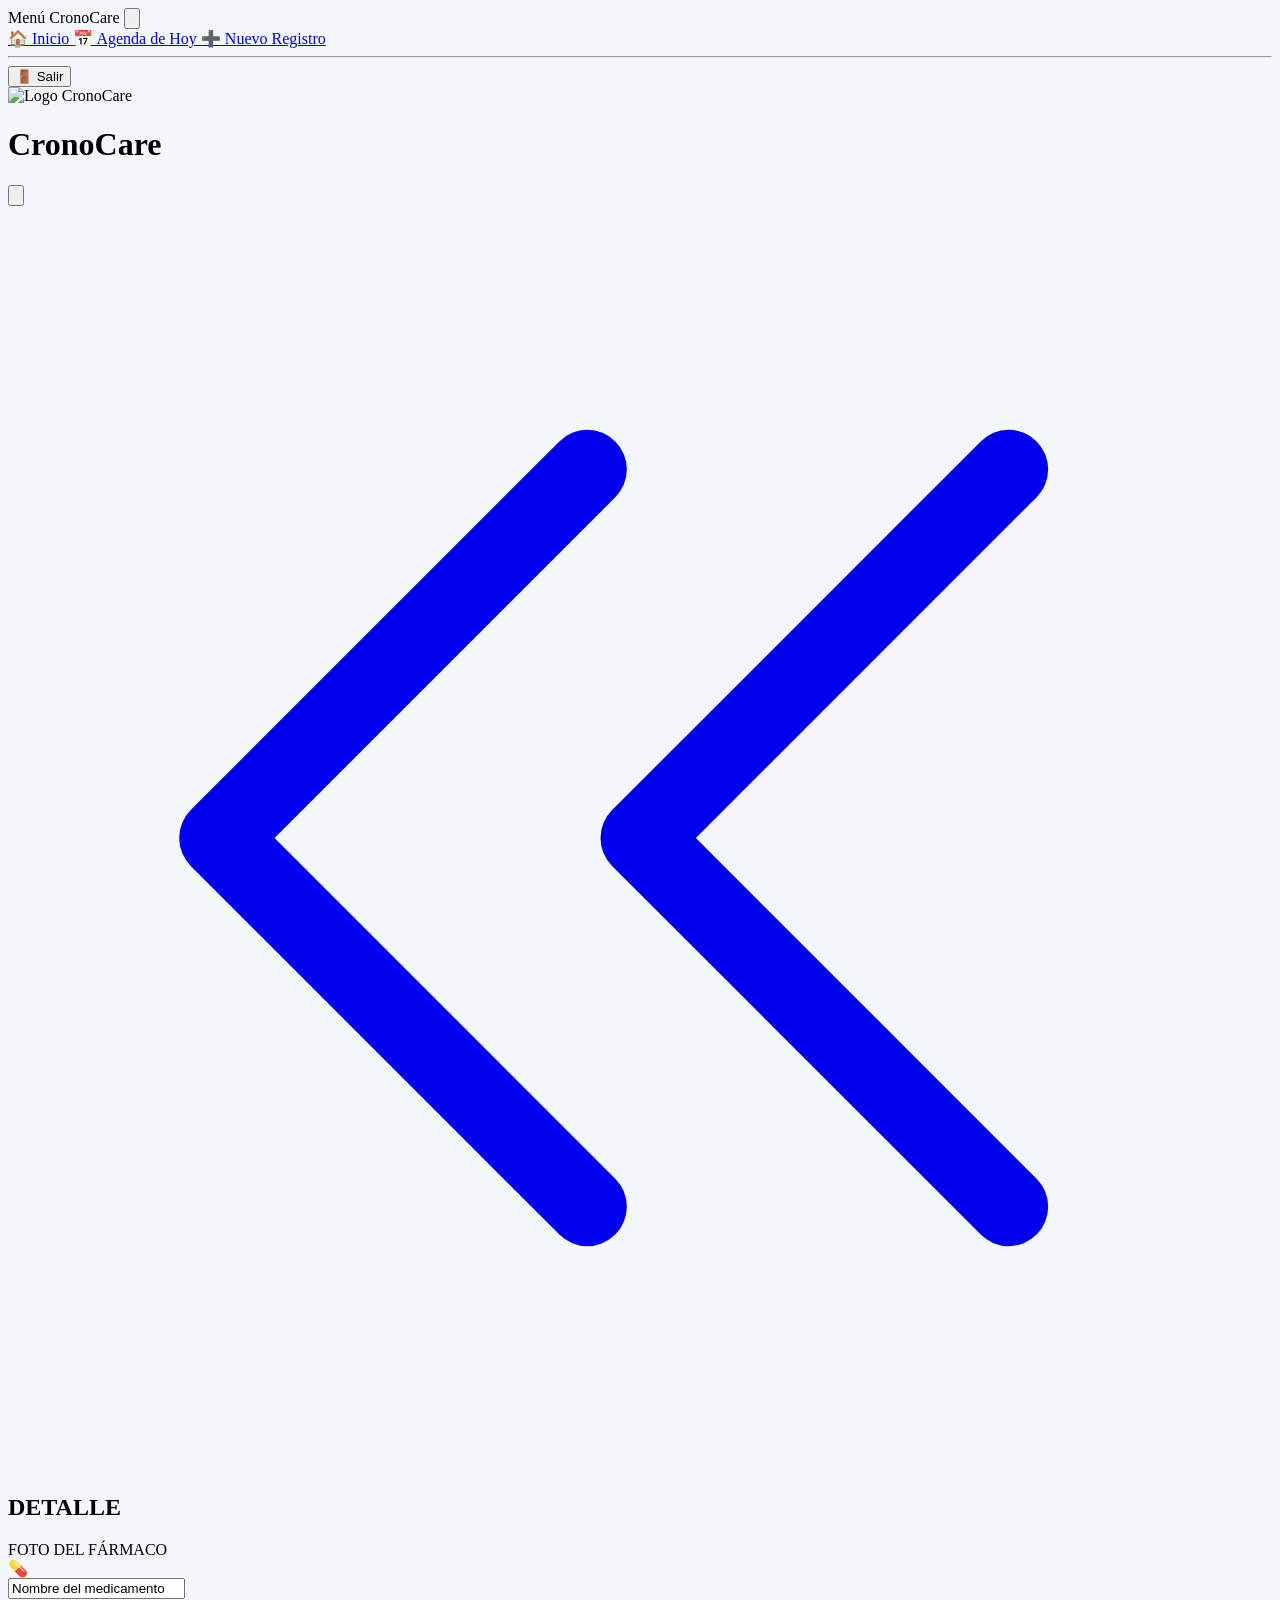
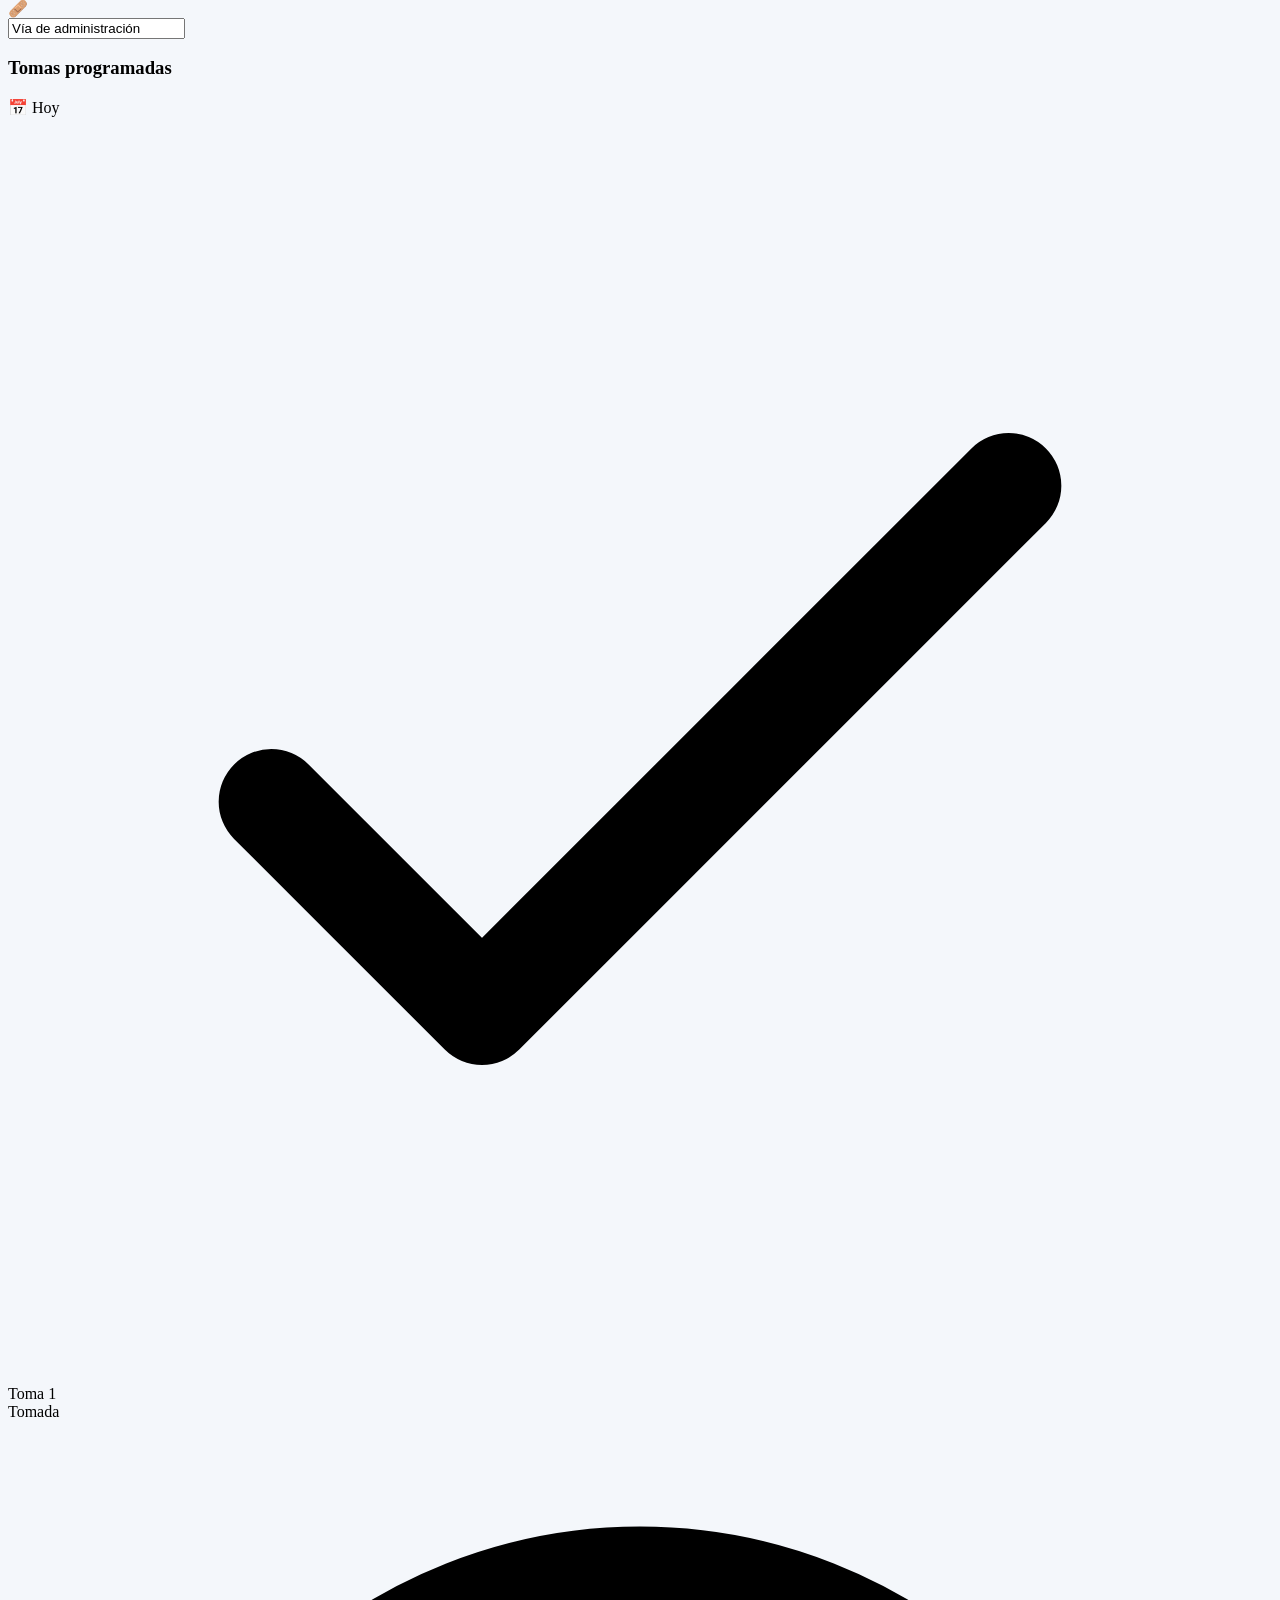
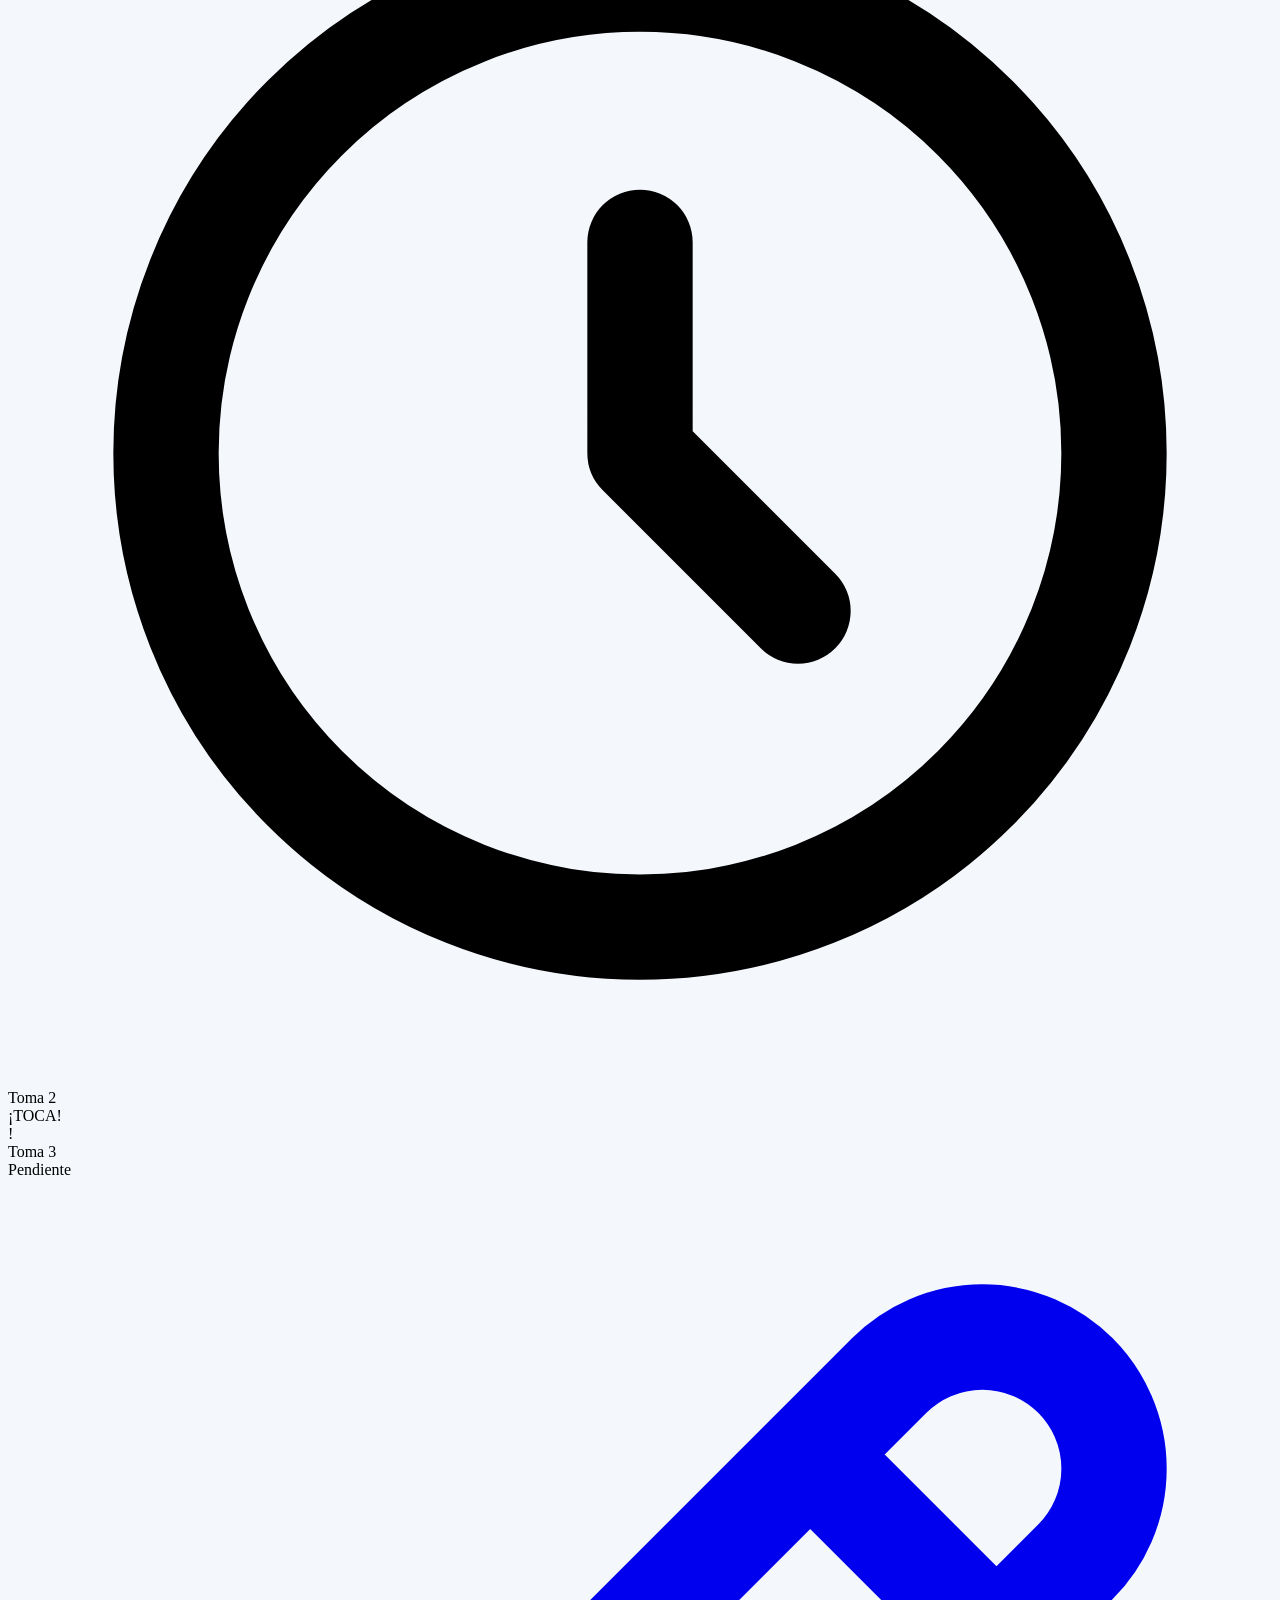
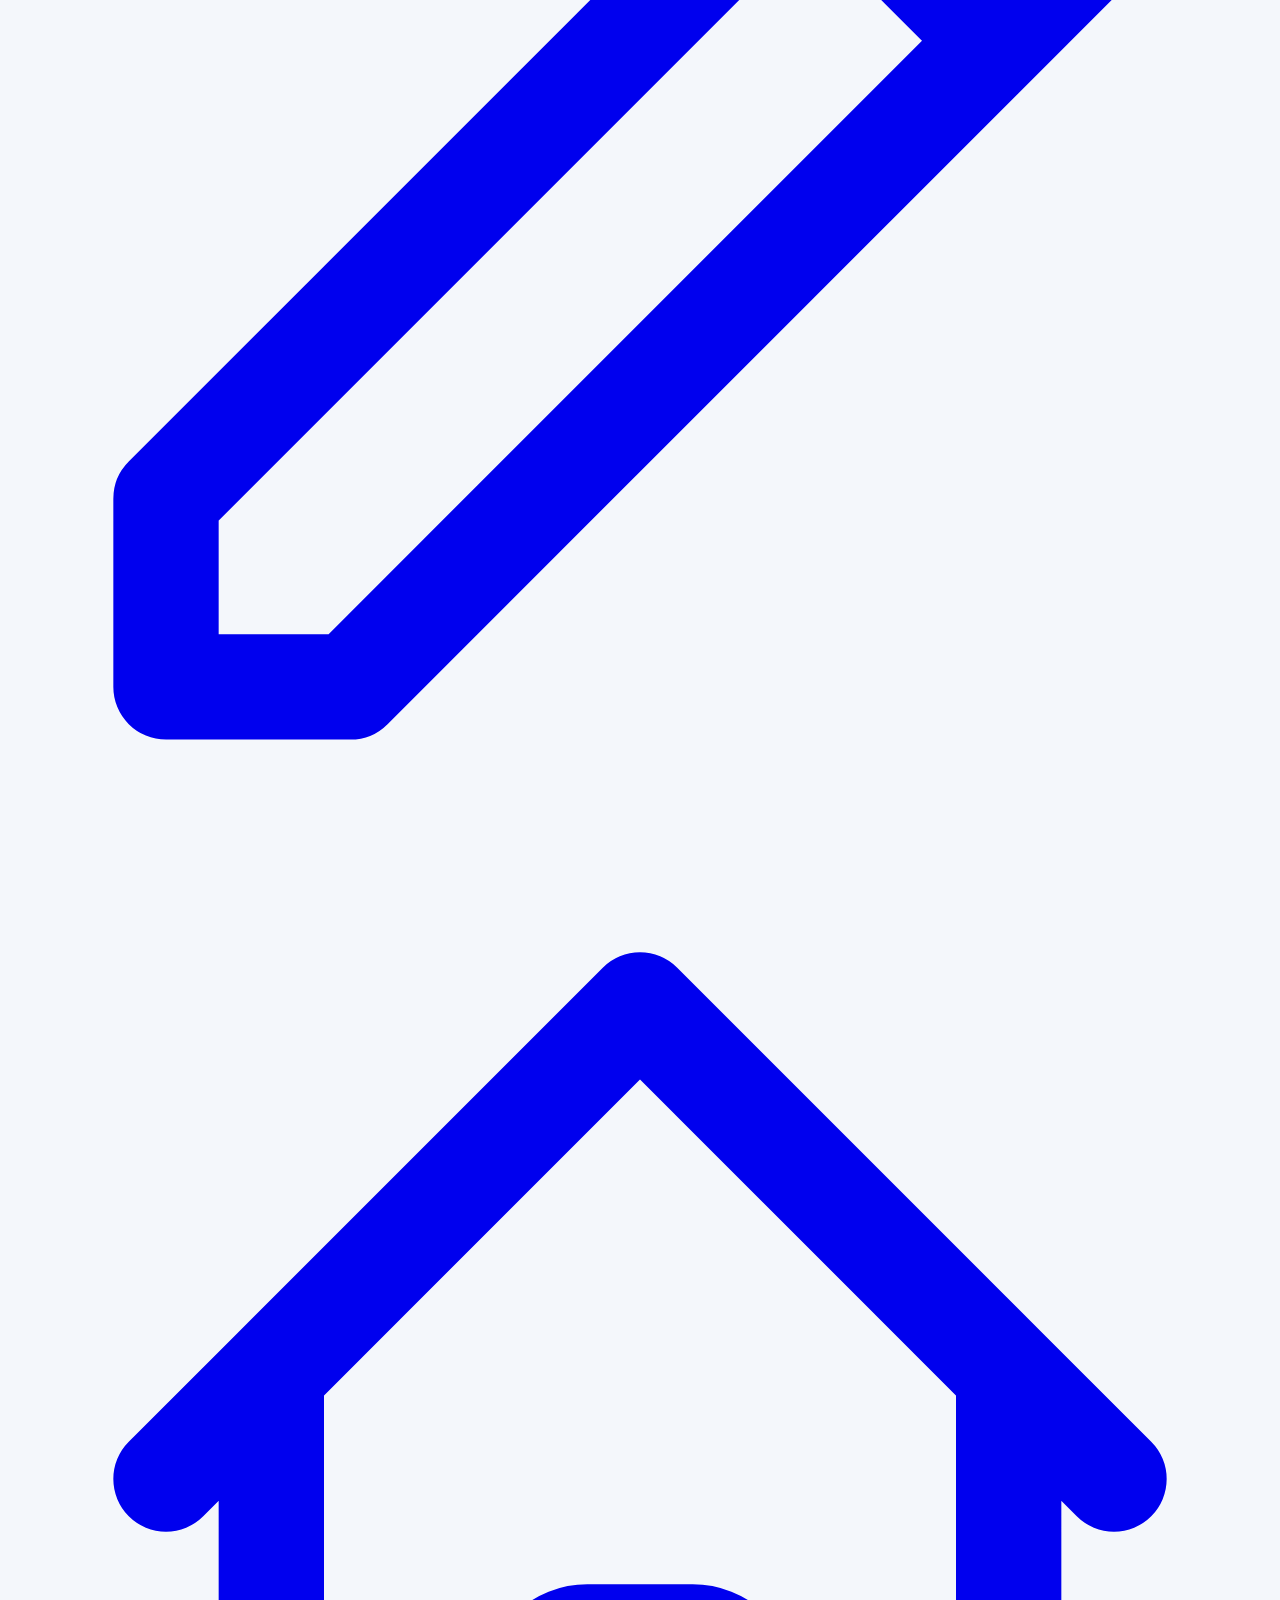
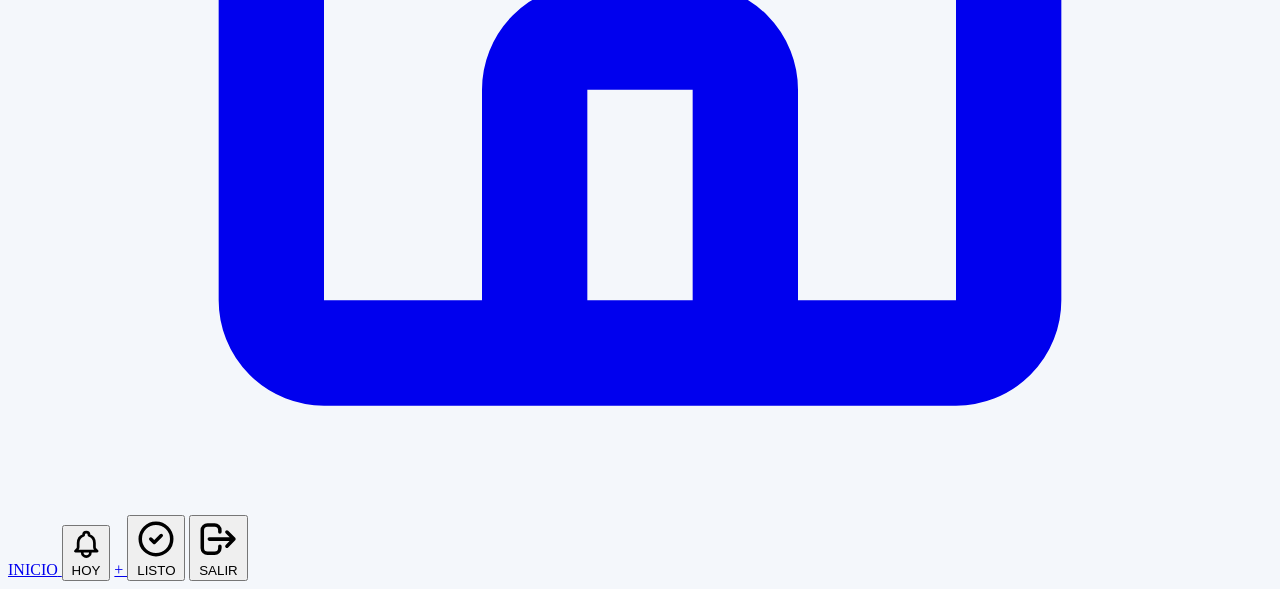
==== MiWebAPI/wwwroot/detalle_farmaco.html @ 4623398d "Inicialización del frontend del proyecto" ====
<!DOCTYPE html>
<html lang="es">
<head>
    <meta charset="UTF-8">
    <meta name="viewport" content="width=device-width, initial-scale=1.0">
    <title>CronoCare - Detalle del Fármaco</title>
    <script src="https://cdn.tailwindcss.com"></script>
    <script>
                tailwind.config = {
                    theme: {
                        extend: {
                            colors: {
                                'crono-blue': '#27749C',
                                'crono-light': '#E1F4F6',
                                'crono-teal': '#287F89',
                                'crono-dark': '#222222'
                            }
                        }
                    }
                }
    </script>
    <link rel="stylesheet" href="css/styles.css">
</head>
<body class="min-h-screen bg-crono-light font-sans overflow-x-hidden flex flex-col">

    <!-- Menú Lateral Desplegable (PC) -->
    <div id="sidebar" class="fixed inset-y-0 right-0 w-64 bg-white shadow-2xl transform translate-x-full transition-transform duration-300 z-50 flex flex-col">
        <div class="p-5 bg-crono-blue text-white flex justify-between items-center">
            <span class="font-bold text-lg">Menú CronoCare</span>
            <button id="closeSidebar" class="text-white hover:text-gray-200">
                <svg class="w-6 h-6" fill="none" stroke="currentColor" viewBox="0 0 24 24"><path stroke-linecap="round" stroke-linejoin="round" stroke-width="2" d="M6 18L18 6M6 6l12 12"></path></svg>
            </button>
        </div>
        <div class="flex flex-col p-6 gap-6">
            <a href="index.html" class="text-gray-700 hover:text-crono-teal font-semibold flex items-center gap-2">
                <span class="text-xl">🏠</span> Inicio
            </a>
            <a href="#" class="text-gray-700 hover:text-crono-teal font-semibold flex items-center gap-2">
                <span class="text-xl">📅</span> Agenda de Hoy
            </a>
            <a href="nuevo_farmaco.html" class="text-gray-700 hover:text-crono-teal font-semibold flex items-center gap-2">
                <span class="text-xl">➕</span> Nuevo Registro
            </a>
            <hr>
            <button id="btnCerrarSesionLateral" class="text-left text-red-500 hover:text-red-700 font-semibold flex items-center gap-2">
                <span class="text-xl">🚪</span> Salir
            </button>
        </div>
    </div>

    <div id="sidebarOverlay" class="fixed inset-0 bg-black bg-opacity-50 hidden z-40 transition-opacity"></div>

    <!-- Encabezado Azul -->
    <div class="bg-crono-blue text-white p-4 md:px-8 md:py-5 shadow-md flex justify-between items-center z-10 w-full">
        <div class="flex items-center gap-3">
            <div class="w-10 h-10 flex items-center justify-center overflow-hidden shadow-sm">
                <img src="/Images/logoCronoCare.png" alt="Logo CronoCare" class="w-full h-full object-cover">
            </div>
            <h1 class="text-2xl md:text-3xl font-bold tracking-wide">CronoCare</h1>
        </div>

        <button id="openSidebar" class="hidden md:block text-white hover:text-crono-light transition-colors">
            <svg class="w-8 h-8" fill="none" stroke="currentColor" viewBox="0 0 24 24"><path stroke-linecap="round" stroke-linejoin="round" stroke-width="2.5" d="M4 6h16M4 12h16M4 18h16"></path></svg>
        </button>
    </div>

    <!-- Contenedor Principal (Expandido a max-w-4xl para permitir 2 columnas) -->
    <div class="flex-1 pb-24 md:pb-12 w-full max-w-4xl mx-auto flex flex-col p-6 mt-2 relative">

        <!-- Botón Volver y Título -->
        <div class="flex items-center mb-8 w-full">
            <!-- Ícono de flecha doble como en Figma -->
            <a href="index.html" class="text-gray-700 hover:text-crono-teal transition-colors flex-shrink-0">
                <svg class="w-10 h-10" fill="none" stroke="currentColor" viewBox="0 0 24 24" stroke-width="1.5">
                    <path stroke-linecap="round" stroke-linejoin="round" d="M11 19l-7-7 7-7m8 14l-7-7 7-7"></path>
                </svg>
            </a>
            <h2 class="text-xl md:text-2xl font-bold text-center text-black tracking-wide flex-1 mr-10 uppercase">DETALLE</h2>
        </div>

        <!-- Layout de Cuadrícula: 1 columna en móvil, 2 en PC -->
        <div class="grid grid-cols-1 md:grid-cols-2 gap-8 md:gap-12 w-full">

            <!-- COLUMNA IZQUIERDA: Foto y Datos -->
            <div class="flex flex-col gap-4">
                <!-- Recuadro para la Fotografía -->
                <div class="w-full h-56 md:h-64 bg-gray-200/50 rounded-xl flex items-center justify-center border-2 border-gray-400 shadow-sm">
                    <span class="text-gray-400 font-bold tracking-widest text-sm md:text-base">FOTO DEL FÁRMACO</span>
                </div>

                <!-- Datos del Fármaco (Solo lectura, estilo translúcido) -->
                <div class="relative">
                    <div class="absolute inset-y-0 left-0 pl-5 flex items-center pointer-events-none">
                        <span class="text-xl opacity-70">💊</span>
                    </div>
                    <input type="text" value="Nombre del medicamento" readonly class="w-full bg-transparent border border-gray-400 rounded-full pl-14 pr-4 py-3 text-gray-400 font-semibold focus:outline-none">
                </div>

                <div class="relative">
                    <div class="absolute inset-y-0 left-0 pl-5 flex items-center pointer-events-none">
                        <span class="text-xl opacity-70">🩹</span>
                    </div>
                    <input type="text" value="Vía de administración" readonly class="w-full bg-transparent border border-gray-400 rounded-full pl-14 pr-4 py-3 text-gray-400 font-semibold focus:outline-none">
                </div>
            </div>

            <!-- COLUMNA DERECHA: Tomas programadas -->
            <div class="flex flex-col">
                <h3 class="font-bold text-black mb-4 text-lg md:text-xl">Tomas programadas</h3>

                <div class="flex items-center gap-2 mb-4 text-black font-semibold">
                    <span class="text-xl">📅</span> Hoy
                </div>

                <div class="flex flex-col gap-4 md:pl-2">

                    <!-- Toma 1: Terminada -->
                    <div class="flex items-center justify-between p-2">
                        <div class="flex items-center gap-4">
                            <div class="w-8 h-8 rounded-full border border-gray-400 flex items-center justify-center text-gray-600 bg-transparent">
                                <svg class="w-5 h-5" fill="none" stroke="currentColor" viewBox="0 0 24 24"><path stroke-linecap="round" stroke-linejoin="round" stroke-width="2" d="M5 13l4 4L19 7"></path></svg>
                            </div>
                            <span class="font-semibold text-black text-sm">Toma 1</span>
                        </div>
                        <span class="text-black text-xs font-semibold mr-4">Tomada</span>
                    </div>

                    <!-- Toma 2: ¡Toca ahora! (Fondo sombreado) -->
                    <div class="flex items-center justify-between bg-crono-teal/30 p-2 rounded-2xl">
                        <div class="flex items-center gap-4">
                            <div class="w-8 h-8 rounded-full border border-black flex items-center justify-center text-black bg-transparent">
                                <svg class="w-5 h-5" fill="none" stroke="currentColor" viewBox="0 0 24 24"><path stroke-linecap="round" stroke-linejoin="round" stroke-width="2" d="M12 8v4l3 3m6-3a9 9 0 11-18 0 9 9 0 0118 0z"></path></svg>
                            </div>
                            <span class="font-semibold text-black text-sm">Toma 2</span>
                        </div>
                        <span class="text-black text-xs font-semibold mr-4">¡TOCA!</span>
                    </div>

                    <!-- Toma 3: Pendiente -->
                    <div class="flex items-center justify-between p-2">
                        <div class="flex items-center gap-4">
                            <div class="w-8 h-8 rounded-full border border-gray-400 flex items-center justify-center text-gray-600 bg-transparent">
                                <span class="font-bold text-sm">!</span>
                            </div>
                            <span class="font-semibold text-black text-sm">Toma 3</span>
                        </div>
                        <span class="text-black text-xs font-semibold mr-4">Pendiente</span>
                    </div>

                </div>
            </div>

        </div>
    </div>

    <!-- BOTÓN FLOTANTE DE EDITAR (Lápiz) -->
    <a href="editar_farmaco.html" class="fixed bottom-24 right-4 md:bottom-10 md:right-10 bg-crono-blue text-white w-14 h-14 md:w-16 md:h-16 rounded-full flex items-center justify-center shadow-2xl hover:scale-110 hover:bg-blue-700 transition-all z-40">
        <svg class="w-6 h-6 md:w-8 md:h-8" fill="none" stroke="currentColor" viewBox="0 0 24 24">
            <path stroke-linecap="round" stroke-linejoin="round" stroke-width="2" d="M15.232 5.232l3.536 3.536m-2.036-5.036a2.5 2.5 0 113.536 3.536L6.5 21.036H3v-3.572L16.732 3.732z"></path>
        </svg>
    </a>

    <!-- BARRA DE NAVEGACIÓN INFERIOR (Móvil) -->
    <div class="md:hidden fixed bottom-0 w-full h-16 bg-white border-t border-gray-200 flex justify-between items-center px-2 shadow-[0_-5px_15px_rgba(0,0,0,0.05)] z-30">
        <a href="index.html" class="flex flex-col items-center text-gray-400 hover:text-crono-teal w-1/5 transition-colors">
            <svg class="w-6 h-6" fill="none" stroke="currentColor" viewBox="0 0 24 24"><path stroke-linecap="round" stroke-linejoin="round" stroke-width="2" d="M3 12l2-2m0 0l7-7 7 7M5 10v10a1 1 0 001 1h3m10-11l2 2m-2-2v10a1 1 0 01-1 1h-3m-6 0a1 1 0 001-1v-4a1 1 0 011-1h2a1 1 0 011 1v4a1 1 0 001 1m-6 0h6"></path></svg>
            <span class="text-[9px] font-bold mt-1">INICIO</span>
        </a>
        <button class="flex flex-col items-center text-gray-400 hover:text-crono-teal w-1/5 transition-colors">
            <svg class="w-6 h-6" fill="none" stroke="currentColor" viewBox="0 0 24 24"><path stroke-linecap="round" stroke-linejoin="round" stroke-width="2" d="M15 17h5l-1.405-1.405A2.032 2.032 0 0118 14.158V11a6.002 6.002 0 00-4-5.659V5a2 2 0 10-4 0v.341C7.67 6.165 6 8.388 6 11v3.159c0 .538-.214 1.055-.595 1.436L4 17h5m6 0v1a3 3 0 11-6 0v-1m6 0H9"></path></svg>
            <span class="text-[9px] font-bold mt-1">HOY</span>
        </button>
        <a href="nuevo_farmaco.html" class="relative -top-6 bg-crono-teal text-white w-14 h-14 rounded-full flex items-center justify-center text-4xl shadow-lg border-4 border-white transition-transform pb-1 z-50">
            +
        </a>
        <button class="flex flex-col items-center text-gray-400 hover:text-crono-teal w-1/5 transition-colors">
            <svg class="w-6 h-6" fill="none" stroke="currentColor" viewBox="0 0 24 24"><path stroke-linecap="round" stroke-linejoin="round" stroke-width="2" d="M9 12l2 2 4-4m6 2a9 9 0 11-18 0 9 9 0 0118 0z"></path></svg>
            <span class="text-[9px] font-bold mt-1">LISTO</span>
        </button>
        <button class="flex flex-col items-center text-gray-400 hover:text-red-500 w-1/5 transition-colors" onclick="sessionStorage.removeItem('empleados_usuario'); window.location.replace('login.html');">
            <svg class="w-6 h-6" fill="none" stroke="currentColor" viewBox="0 0 24 24"><path stroke-linecap="round" stroke-linejoin="round" stroke-width="2" d="M17 16l4-4m0 0l-4-4m4 4H7m6 4v1a3 3 0 01-3 3H6a3 3 0 01-3-3V7a3 3 0 013-3h4a3 3 0 013 3v1"></path></svg>
            <span class="text-[9px] font-bold mt-1">SALIR</span>
        </button>
    </div>

    <script>
                const sidebar = document.getElementById('sidebar');
                const overlay = document.getElementById('sidebarOverlay');
                const openBtn = document.getElementById('openSidebar');
                const closeBtn = document.getElementById('closeSidebar');

                function toggleMenu() {
                    sidebar.classList.toggle('translate-x-full');
                    overlay.classList.toggle('hidden');
                }

                openBtn.addEventListener('click', toggleMenu);
                closeBtn.addEventListener('click', toggleMenu);
                overlay.addEventListener('click', toggleMenu);

                document.getElementById('btnCerrarSesionLateral').addEventListener('click', () => {
                    sessionStorage.removeItem("empleados_usuario");
                    window.location.replace("login.html");
                });
    </script>
</body>
</html>
---- MiWebAPI/wwwroot/css/styles.css ----
body {
  background: #f4f7fb;
  min-height: 100vh;
}

.form-card {
  top: 1rem;
}

.card {
  border: 0;
  border-radius: 0.9rem;
}

.table th {
  white-space: nowrap;
}

.acciones {
  white-space: nowrap;
}

.acciones .btn + .btn {
  margin-left: 0.35rem;
}

.home-hero { background: linear-gradient(135deg, #eef5ff 0%, #ffffff 65%); }
.module-card { transition: transform 0.2s ease, box-shadow 0.2s ease; }
.module-card:hover { transform: translateY(-4px); }

.module-icon,
.login-logo {
  width: 3.25rem;
  height: 3.25rem;
  border-radius: 0.9rem;
  display: grid;
  place-items: center;
  background: #0d6efd;
  color: #fff;
  font-weight: 700;
  margin-bottom: 1rem;
}

.login-page { background: linear-gradient(135deg, #0d6efd 0%, #17365d 100%); }
.login-card { width: min(100%, 28rem); }
.login-logo { border-radius: 50%; margin-bottom: 0; }

@media (max-width: 767.98px) {
  .navbar-text {
    display: none;
  }
}
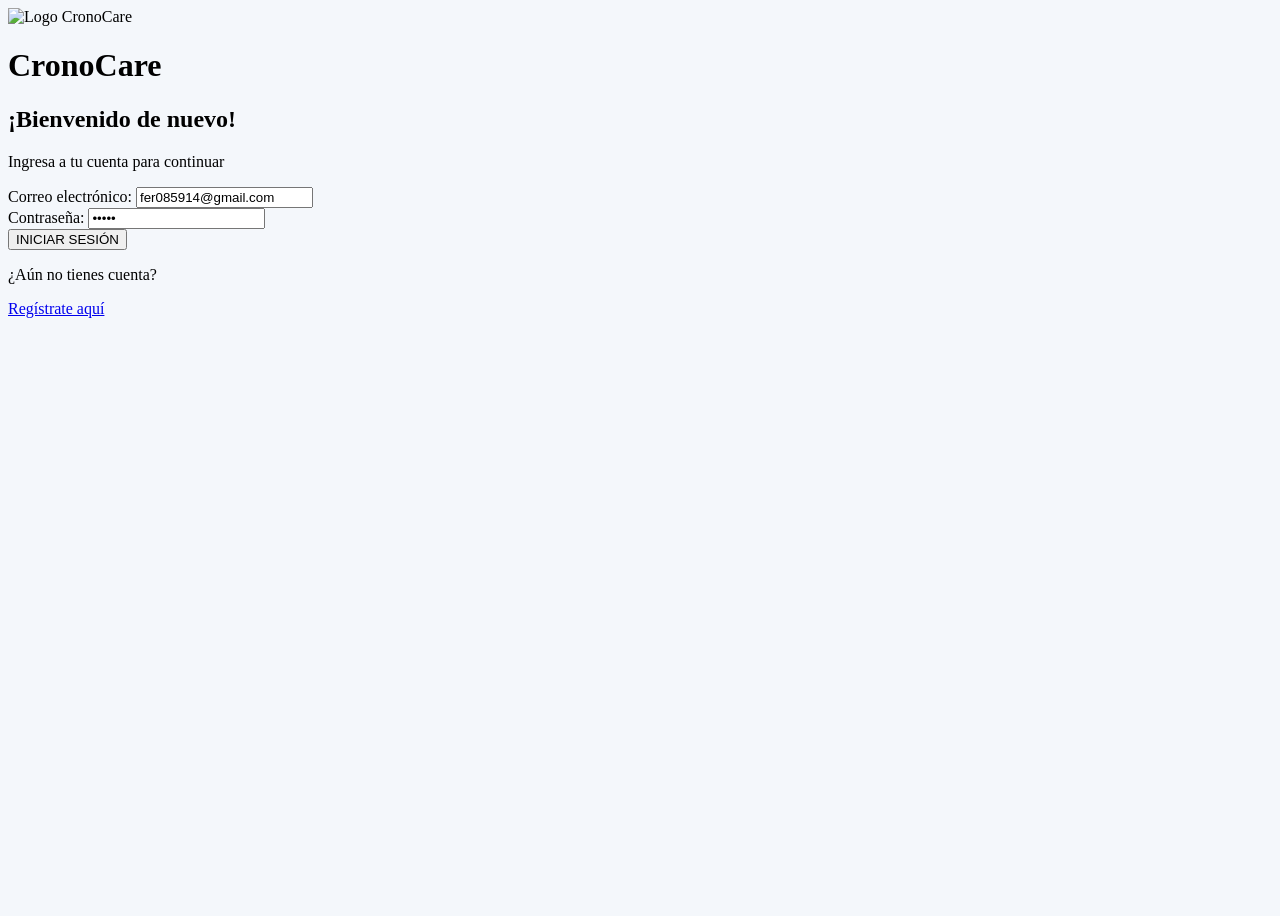
==== commit d68813f6: "Actualizacion de CRUD" ====
--- a/MiWebAPI/wwwroot/detalle_farmaco.html
+++ b/MiWebAPI/wwwroot/detalle_farmaco.html
@@ -6,24 +6,23 @@
     <title>CronoCare - Detalle del Fármaco</title>
     <script src="https://cdn.tailwindcss.com"></script>
     <script>
-                tailwind.config = {
-                    theme: {
-                        extend: {
-                            colors: {
-                                'crono-blue': '#27749C',
-                                'crono-light': '#E1F4F6',
-                                'crono-teal': '#287F89',
-                                'crono-dark': '#222222'
-                            }
-                        }
+        tailwind.config = {
+            theme: {
+                extend: {
+                    colors: {
+                        'crono-blue': '#27749C',
+                        'crono-light': '#E1F4F6',
+                        'crono-teal': '#287F89',
+                        'crono-dark': '#222222'
                     }
                 }
+            }
+        }
     </script>
     <link rel="stylesheet" href="css/styles.css">
 </head>
 <body class="min-h-screen bg-crono-light font-sans overflow-x-hidden flex flex-col">
-
-    <!-- Menú Lateral Desplegable (PC) -->
+    <!--menu lateral-->
     <div id="sidebar" class="fixed inset-y-0 right-0 w-64 bg-white shadow-2xl transform translate-x-full transition-transform duration-300 z-50 flex flex-col">
         <div class="p-5 bg-crono-blue text-white flex justify-between items-center">
             <span class="font-bold text-lg">Menú CronoCare</span>
@@ -35,11 +34,14 @@
             <a href="index.html" class="text-gray-700 hover:text-crono-teal font-semibold flex items-center gap-2">
                 <span class="text-xl">🏠</span> Inicio
             </a>
-            <a href="#" class="text-gray-700 hover:text-crono-teal font-semibold flex items-center gap-2">
+            <a href="hoy.html" class="text-gray-700 hover:text-crono-teal font-semibold flex items-center gap-2">
                 <span class="text-xl">📅</span> Agenda de Hoy
             </a>
             <a href="nuevo_farmaco.html" class="text-gray-700 hover:text-crono-teal font-semibold flex items-center gap-2">
                 <span class="text-xl">➕</span> Nuevo Registro
+            </a>
+            <a href="listo.html" class="text-gray-700 hover:text-crono-teal font-semibold flex items-center gap-2">
+                <span class="text-xl">✅</span> Terminados
             </a>
             <hr>
             <button id="btnCerrarSesionLateral" class="text-left text-red-500 hover:text-red-700 font-semibold flex items-center gap-2">
@@ -49,12 +51,12 @@
     </div>
 
     <div id="sidebarOverlay" class="fixed inset-0 bg-black bg-opacity-50 hidden z-40 transition-opacity"></div>
-
-    <!-- Encabezado Azul -->
+    <!--Encabezado Azul-->
     <div class="bg-crono-blue text-white p-4 md:px-8 md:py-5 shadow-md flex justify-between items-center z-10 w-full">
         <div class="flex items-center gap-3">
             <div class="w-10 h-10 flex items-center justify-center overflow-hidden shadow-sm">
                 <img src="/Images/logoCronoCare.png" alt="Logo CronoCare" class="w-full h-full object-cover">
+                <a href="index.html"></a>
             </div>
             <h1 class="text-2xl md:text-3xl font-bold tracking-wide">CronoCare</h1>
         </div>
@@ -63,13 +65,11 @@
             <svg class="w-8 h-8" fill="none" stroke="currentColor" viewBox="0 0 24 24"><path stroke-linecap="round" stroke-linejoin="round" stroke-width="2.5" d="M4 6h16M4 12h16M4 18h16"></path></svg>
         </button>
     </div>
-
-    <!-- Contenedor Principal (Expandido a max-w-4xl para permitir 2 columnas) -->
+    <!--Contenedor Principal (Expandido a max-w-4xl para permitir 2 columnas)-->
     <div class="flex-1 pb-24 md:pb-12 w-full max-w-4xl mx-auto flex flex-col p-6 mt-2 relative">
-
-        <!-- Botón Volver y Título -->
+        <!--Botón Volver y Título-->
         <div class="flex items-center mb-8 w-full">
-            <!-- Ícono de flecha doble como en Figma -->
+            <!--Ícono de flecha doble como en Figma-->
             <a href="index.html" class="text-gray-700 hover:text-crono-teal transition-colors flex-shrink-0">
                 <svg class="w-10 h-10" fill="none" stroke="currentColor" viewBox="0 0 24 24" stroke-width="1.5">
                     <path stroke-linecap="round" stroke-linejoin="round" d="M11 19l-7-7 7-7m8 14l-7-7 7-7"></path>
@@ -77,34 +77,32 @@
             </a>
             <h2 class="text-xl md:text-2xl font-bold text-center text-black tracking-wide flex-1 mr-10 uppercase">DETALLE</h2>
         </div>
-
-        <!-- Layout de Cuadrícula: 1 columna en móvil, 2 en PC -->
+        <!--Layout de Cuadrícula: 1 columna en móvil, 2 en PC-->
         <div class="grid grid-cols-1 md:grid-cols-2 gap-8 md:gap-12 w-full">
 
-            <!-- COLUMNA IZQUIERDA: Foto y Datos -->
+            <!--COLUMNA IZQUIERDA: Foto y Datos-->
             <div class="flex flex-col gap-4">
-                <!-- Recuadro para la Fotografía -->
+                <!--Recuadro para la Fotografía-->
                 <div class="w-full h-56 md:h-64 bg-gray-200/50 rounded-xl flex items-center justify-center border-2 border-gray-400 shadow-sm">
                     <span class="text-gray-400 font-bold tracking-widest text-sm md:text-base">FOTO DEL FÁRMACO</span>
                 </div>
-
-                <!-- Datos del Fármaco (Solo lectura, estilo translúcido) -->
+                <!--Datos del Fármaco (Solo lectura, estilo translúcido)-->
                 <div class="relative">
                     <div class="absolute inset-y-0 left-0 pl-5 flex items-center pointer-events-none">
-                        <span class="text-xl opacity-70">💊</span>
-                    </div>
-                    <input type="text" value="Nombre del medicamento" readonly class="w-full bg-transparent border border-gray-400 rounded-full pl-14 pr-4 py-3 text-gray-400 font-semibold focus:outline-none">
+                        <span class="text-xl opacity-100">💊</span>
+                    </div>
+                    <input type="text" value="Nombre del medicamento" readonly class="w-full bg-transparent border border-gray-700 rounded-full pl-14 pr-4 py-3 text-gray-800 font-semibold focus:outline-none">
                 </div>
 
                 <div class="relative">
                     <div class="absolute inset-y-0 left-0 pl-5 flex items-center pointer-events-none">
                         <span class="text-xl opacity-70">🩹</span>
                     </div>
-                    <input type="text" value="Vía de administración" readonly class="w-full bg-transparent border border-gray-400 rounded-full pl-14 pr-4 py-3 text-gray-400 font-semibold focus:outline-none">
+                    <input type="text" value="Vía de administración" readonly class="w-full bg-transparent border border-gray-700 rounded-full pl-14 pr-4 py-3 text-gray-800 font-semibold focus:outline-none">
                 </div>
             </div>
 
-            <!-- COLUMNA DERECHA: Tomas programadas -->
+            <!--COLUMNA DERECHA: Tomas programadas-->
             <div class="flex flex-col">
                 <h3 class="font-bold text-black mb-4 text-lg md:text-xl">Tomas programadas</h3>
 
@@ -113,8 +111,7 @@
                 </div>
 
                 <div class="flex flex-col gap-4 md:pl-2">
-
-                    <!-- Toma 1: Terminada -->
+                    <!--Toma 1: Terminada-->
                     <div class="flex items-center justify-between p-2">
                         <div class="flex items-center gap-4">
                             <div class="w-8 h-8 rounded-full border border-gray-400 flex items-center justify-center text-gray-600 bg-transparent">
@@ -124,8 +121,7 @@
                         </div>
                         <span class="text-black text-xs font-semibold mr-4">Tomada</span>
                     </div>
-
-                    <!-- Toma 2: ¡Toca ahora! (Fondo sombreado) -->
+                    <!--Toma 2: ¡Toca ahora! (Fondo sombreado)-->
                     <div class="flex items-center justify-between bg-crono-teal/30 p-2 rounded-2xl">
                         <div class="flex items-center gap-4">
                             <div class="w-8 h-8 rounded-full border border-black flex items-center justify-center text-black bg-transparent">
@@ -135,8 +131,7 @@
                         </div>
                         <span class="text-black text-xs font-semibold mr-4">¡TOCA!</span>
                     </div>
-
-                    <!-- Toma 3: Pendiente -->
+                    <!--Toma 3: Pendiente-->
                     <div class="flex items-center justify-between p-2">
                         <div class="flex items-center gap-4">
                             <div class="w-8 h-8 rounded-full border border-gray-400 flex items-center justify-center text-gray-600 bg-transparent">
@@ -152,15 +147,13 @@
 
         </div>
     </div>
-
-    <!-- BOTÓN FLOTANTE DE EDITAR (Lápiz) -->
-    <a href="editar_farmaco.html" class="fixed bottom-24 right-4 md:bottom-10 md:right-10 bg-crono-blue text-white w-14 h-14 md:w-16 md:h-16 rounded-full flex items-center justify-center shadow-2xl hover:scale-110 hover:bg-blue-700 transition-all z-40">
+    <!--BOTÓN FLOTANTE DE EDITAR (Lápiz)-->
+    <a href="editar_farmaco.html" id="btnIrEditar" class="fixed bottom-24 right-4 md:bottom-10 md:right-10 bg-crono-blue text-white w-14 h-14 md:w-16 md:h-16 rounded-full flex items-center justify-center shadow-2xl hover:scale-110 hover:bg-blue-700 transition-all z-40">
         <svg class="w-6 h-6 md:w-8 md:h-8" fill="none" stroke="currentColor" viewBox="0 0 24 24">
             <path stroke-linecap="round" stroke-linejoin="round" stroke-width="2" d="M15.232 5.232l3.536 3.536m-2.036-5.036a2.5 2.5 0 113.536 3.536L6.5 21.036H3v-3.572L16.732 3.732z"></path>
         </svg>
     </a>
-
-    <!-- BARRA DE NAVEGACIÓN INFERIOR (Móvil) -->
+    <!--BARRA DE NAVEGACIÓN INFERIOR (Móvil)-->
     <div class="md:hidden fixed bottom-0 w-full h-16 bg-white border-t border-gray-200 flex justify-between items-center px-2 shadow-[0_-5px_15px_rgba(0,0,0,0.05)] z-30">
         <a href="index.html" class="flex flex-col items-center text-gray-400 hover:text-crono-teal w-1/5 transition-colors">
             <svg class="w-6 h-6" fill="none" stroke="currentColor" viewBox="0 0 24 24"><path stroke-linecap="round" stroke-linejoin="round" stroke-width="2" d="M3 12l2-2m0 0l7-7 7 7M5 10v10a1 1 0 001 1h3m10-11l2 2m-2-2v10a1 1 0 01-1 1h-3m-6 0a1 1 0 001-1v-4a1 1 0 011-1h2a1 1 0 011 1v4a1 1 0 001 1m-6 0h6"></path></svg>
@@ -184,24 +177,158 @@
     </div>
 
     <script>
-                const sidebar = document.getElementById('sidebar');
-                const overlay = document.getElementById('sidebarOverlay');
-                const openBtn = document.getElementById('openSidebar');
-                const closeBtn = document.getElementById('closeSidebar');
-
-                function toggleMenu() {
-                    sidebar.classList.toggle('translate-x-full');
-                    overlay.classList.toggle('hidden');
-                }
-
-                openBtn.addEventListener('click', toggleMenu);
-                closeBtn.addEventListener('click', toggleMenu);
-                overlay.addEventListener('click', toggleMenu);
-
-                document.getElementById('btnCerrarSesionLateral').addEventListener('click', () => {
-                    sessionStorage.removeItem("empleados_usuario");
-                    window.location.replace("login.html");
-                });
+        const sidebar = document.getElementById('sidebar');
+        const overlay = document.getElementById('sidebarOverlay');
+        const openBtn = document.getElementById('openSidebar');
+        const closeBtn = document.getElementById('closeSidebar');
+
+        function toggleMenu() {
+            sidebar.classList.toggle('translate-x-full');
+            overlay.classList.toggle('hidden');
+        }
+
+        if (openBtn) openBtn.addEventListener('click', toggleMenu);
+        if (closeBtn) closeBtn.addEventListener('click', toggleMenu);
+        if (overlay) overlay.addEventListener('click', toggleMenu);
+
+        // --- RECUPERAR SESIÓN ---
+        function obtenerUsuarioSesion() {
+            const guardado = localStorage.getItem('usuarioLogueado') || sessionStorage.getItem('empleados_usuario');
+            if (!guardado) return null;
+            try {
+                const u = JSON.parse(guardado);
+                const id = u.id ?? u.idUsuario;
+                return id ? Number(id) : null;
+            } catch (e) {
+                return null;
+            }
+        }
+
+        document.addEventListener("DOMContentLoaded", async () => {
+            const idUsuario = obtenerUsuarioSesion();
+            const params = new URLSearchParams(window.location.search);
+            const idMedicamento = params.get("id");
+
+            if (!idUsuario) {
+                window.location.replace("login.html");
+                return;
+            }
+
+            if (!idMedicamento) {
+                console.error("No se encontró un ID de medicamento en la URL.");
+                alert("No se especificó un medicamento.");
+                return;
+            }
+
+            try {
+                // Petición al nuevo endpoint que acepta usuario y medicamento
+                const response = await fetch(`/api/Auth/medicamentos/detalle/${idUsuario}/${idMedicamento}`);
+
+                if (!response.ok) {
+                    throw new Error(`Error al obtener los detalles: ${response.statusText}`);
+                }
+
+                const data = await response.json();
+                console.log("Datos del fármaco cargados:", data);
+
+                // 1. Rellenar la Fotografía
+                const contenedorFoto = document.querySelector(".w-full.h-56.md\\:h-64");
+                if (contenedorFoto) {
+                    if (data.foto) {
+                        contenedorFoto.innerHTML = `<img src="${data.foto}" alt="Foto del fármaco" class="w-full h-full object-cover rounded-xl">`;
+                    } else {
+                        contenedorFoto.innerHTML = `<span class="text-gray-400 font-bold tracking-widest text-sm md:text-base">SIN FOTO</span>`;
+                    }
+                }
+
+                // 2. Rellenar los inputs de solo lectura (Nombre y Vía)
+                const inputs = document.querySelectorAll("input[readonly]");
+                if (inputs.length >= 2) {
+                    inputs[0].value = data.nombreMedicamento || "Sin nombre";
+                    inputs[1].value = data.viaAdministracion || "No especificada";
+                }
+
+                // 3. Actualizar el botón flotante de edición
+                const btnEditar = document.getElementById("btnIrEditar");
+                if (btnEditar) {
+                    btnEditar.href = `editar_farmaco.html?id=${idMedicamento}`;
+                }
+
+                // 4. Rellenar dinámicamente el listado de tomas programadas
+                const contenedorTomas = document.querySelector(".flex.flex-col.gap-4.md\\:pl-2");
+                const listaTomas = data.tomas || [];
+
+                if (contenedorTomas) {
+                    contenedorTomas.innerHTML = "";
+
+                    if (listaTomas.length === 0) {
+                        contenedorTomas.innerHTML = `<p class="text-gray-500 text-sm">No hay tomas programadas para hoy.</p>`;
+                        return;
+                    }
+
+                    listaTomas.forEach((toma, index) => {
+                        let htmlToma = "";
+                        const numeroToma = index + 1;
+                        const horaToma = toma.hora || '';
+                        const estado = toma.estado; // 'Tomada', 'Toca', 'Omitida', 'Pendiente'
+
+                        if (estado === "Tomada") {
+                            htmlToma = `
+                                <div class="flex items-center justify-between p-2">
+                                    <div class="flex items-center gap-4">
+                                        <div class="w-8 h-8 rounded-full border border-gray-400 flex items-center justify-center text-gray-600 bg-transparent">
+                                            <svg class="w-5 h-5" fill="none" stroke="currentColor" viewBox="0 0 24 24"><path stroke-linecap="round" stroke-linejoin="round" stroke-width="2" d="M5 13l4 4L19 7"></path></svg>
+                                        </div>
+                                        <span class="font-semibold text-black text-sm">Toma ${numeroToma} (${horaToma})</span>
+                                    </div>
+                                    <span class="text-gray-600 text-xs font-semibold mr-4">Tomada</span>
+                                </div>`;
+                        } else if (estado === "Toca" || estado === "¡TOCA!") {
+                            // Solo esta se ilumina como la toma activa del momento
+                            htmlToma = `
+                                <div class="flex items-center justify-between bg-crono-teal/30 p-2 rounded-2xl border border-crono-teal">
+                                    <div class="flex items-center gap-4">
+                                        <div class="w-8 h-8 rounded-full border border-black flex items-center justify-center text-black bg-transparent">
+                                            <svg class="w-5 h-5" fill="none" stroke="currentColor" viewBox="0 0 24 24"><path stroke-linecap="round" stroke-linejoin="round" stroke-width="2" d="M12 8v4l3 3m6-3a9 9 0 11-18 0 9 9 0 0118 0z"></path></svg>
+                                        </div>
+                                        <span class="font-semibold text-black text-sm">Toma ${numeroToma} (${horaToma})</span>
+                                    </div>
+                                    <span class="text-crono-teal text-xs font-bold mr-4">¡TOCA!</span>
+                                </div>`;
+                        } else if (estado === "Omitida") {
+                            htmlToma = `
+                                <div class="flex items-center justify-between p-2 opacity-60">
+                                    <div class="flex items-center gap-4">
+                                        <div class="w-8 h-8 rounded-full border border-red-400 flex items-center justify-center text-red-500 bg-transparent">
+                                            <span class="font-bold text-sm">✕</span>
+                                        </div>
+                                        <span class="font-semibold text-gray-600 text-sm">Toma ${numeroToma} (${horaToma})</span>
+                                    </div>
+                                    <span class="text-red-500 text-xs font-semibold mr-4">Omitida</span>
+                                </div>`;
+                        } else {
+                            // Pendiente (futura)
+                            htmlToma = `
+                                <div class="flex items-center justify-between p-2">
+                                    <div class="flex items-center gap-4">
+                                        <div class="w-8 h-8 rounded-full border border-gray-400 flex items-center justify-center text-gray-600 bg-transparent">
+                                            <span class="font-bold text-sm">!</span>
+                                        </div>
+                                        <span class="font-semibold text-black text-sm">Toma ${numeroToma} (${horaToma})</span>
+                                    </div>
+                                    <span class="text-gray-400 text-xs font-semibold mr-4">Pendiente</span>
+                                </div>`;
+                        }
+
+                        contenedorTomas.innerHTML += htmlToma;
+                    });
+                }
+
+            } catch (error) {
+                console.error("Error al cargar los detalles del fármaco:", error);
+            }
+        });
     </script>
+
 </body>
 </html>
